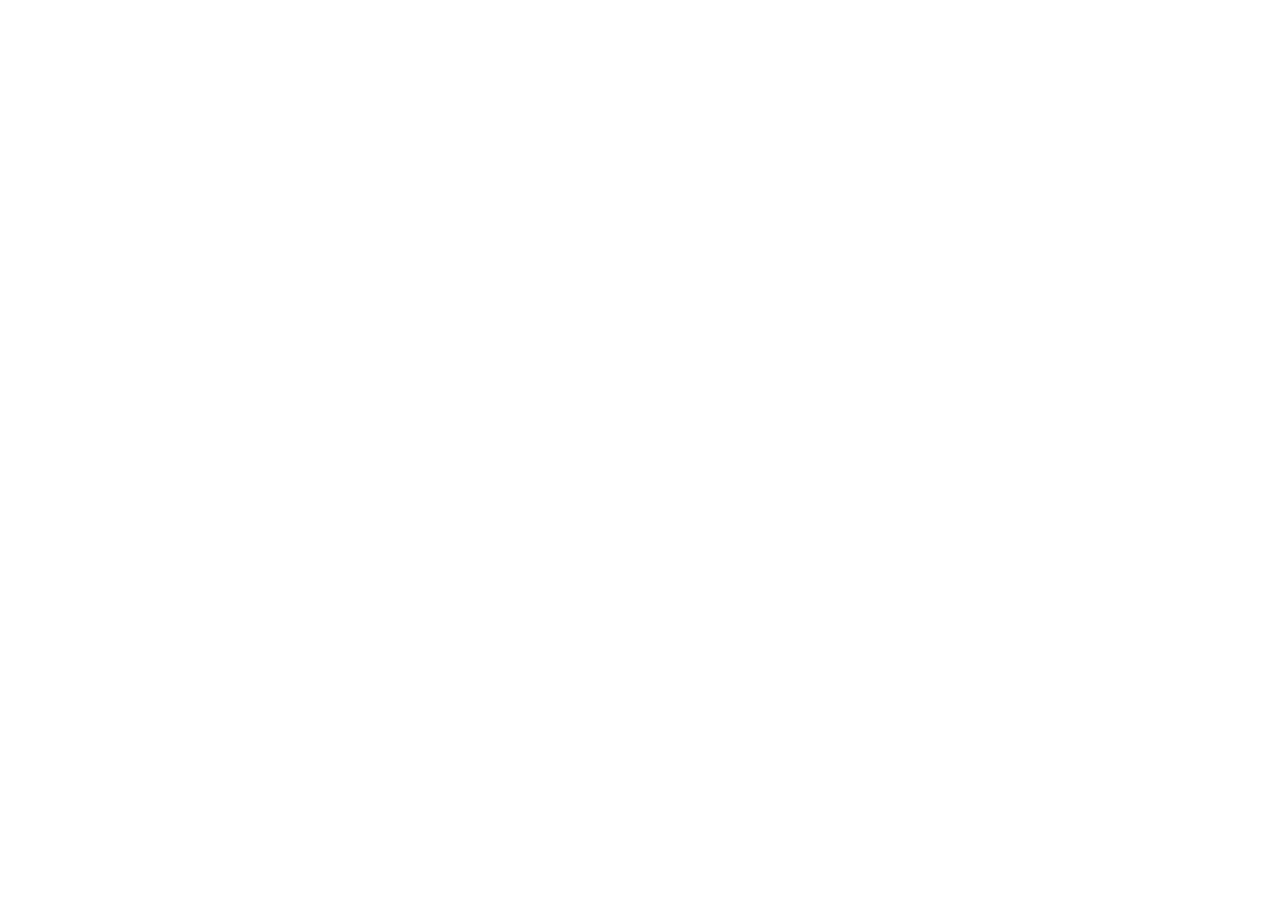
==== index.html @ 130cf16c "Try out colorblind friendly markers" ====
<!DOCTYPE html>
<html lang="en">
<head>
    <meta charset="UTF-8">
    <meta name="viewport" content="width=device-width, initial-scale=1.0">
    <meta name="description" content="a map of the entirety of novylen">
    <title>Novymap</title>
    <link rel="stylesheet" href="https://unpkg.com/leaflet@1.3.0/dist/leaflet.css" />
    <link rel="stylesheet" href="https://unpkg.com/leaflet-search@2.9.7/dist/leaflet-search.min.css" />
    <link rel="stylesheet" href="map.css" />
    <link rel="icon" type="image/x-icon" href="favicon.ico">
    <meta name="twitter:card" content="summary_large_image">
    <meta name="twitter:title" content="Novymap">
    <meta name="twitter:description" content="A map of the entirety of novylen with a few extras">
    <meta name="twitter:image" content="https://novymap.github.io/map/banner.png">
</head>
<body>
    <div id="map"></div>
    <script src="https://unpkg.com/leaflet@1.3.0/dist/leaflet.js"></script>
    <script src="https://unpkg.com/leaflet-search@2.9.7/dist/leaflet-search.min.js"></script>

    <script>
        const WORLD_SCALE = 1000;
        //not a good fix
        //const MAP_SOUTH_OFFSET = 0.03;

        function worldToMap(x, z) {
            //return [-(z / WORLD_SCALE) - MAP_SOUTH_OFFSET, (x / WORLD_SCALE)];
            return [-(z / WORLD_SCALE), (x / WORLD_SCALE)];
        }

        function mapToWorld(lat, lng) {
            return {
                x: lng * WORLD_SCALE,
                //z: -(lat + MAP_SOUTH_OFFSET) * WORLD_SCALE
                z: -(lat) * WORLD_SCALE
            };
        }        
        async function loadData() {
            const [markerRes, railwayRes] = await Promise.all([
                fetch('data/marker_world.json'),
                fetch('data/railway.json')
            ]);

            if (!markerRes.ok) {
                throw new Error('Failed to load marker_world.json');
            }
            if (!railwayRes.ok) {
                throw new Error('Failed to load railway.json');
            }

            const markerData = await markerRes.json();
            const railwayData = await railwayRes.json();

            //marker_world.json points on map
            const pois = [];
            if (markerData && markerData.sets) {
                Object.values(markerData.sets).forEach(set => {
                    const category = set.label || 'Markers';
                    const markers = set.markers || {};
                    Object.values(markers).forEach(m => {
                        const x = Number(m.x);
                        const z = Number(m.z);
                        if (Number.isNaN(x) || Number.isNaN(z)) return;

                        let dial = '';
                        if (m.desc) {
                            const match = m.desc.match(/\/dial\s+([^\s<]+)/i);
                            if (match) dial = match[1];
                        }

                        const labelLower = (m.label || '').toLowerCase();
                        const infoLower = (m.info || '').toLowerCase();
                        const catLower = (category || '').toLowerCase();

                        let color = 'building';
                        if (
                            catLower.includes('shop') ||
                            labelLower.includes('shop') ||
                            infoLower.includes('shop')
                        ) {
                            color = 'trolley';
                        } else if (
                            catLower.includes('farm') ||
                            labelLower.includes('farm') ||
                            infoLower.includes('farm')
                        ) {
                            color = 'factory';
                        } else if (
                            catLower.includes('pvp') ||
                            labelLower.includes('pvp') ||
                            infoLower.includes('pvp')
                        ) {
                            color = 'building';
                        } else if (
                            catLower.includes('wxt') ||
                            labelLower.includes('wxt') ||
                            infoLower.includes('wxt')
                        ) {
                            color = 'wxt';
                        } else if (
                            catLower.includes('station') ||
                            labelLower.includes('station') ||
                            infoLower.includes('station')
                        ) {
                            color = 'cart';
                        } else if (
                            catLower.includes('other') ||
                            labelLower.includes('other') ||
                            infoLower.includes('other')
                        ) {
                            color = 'flower';
                        }

                        pois.push({
                            name: m.label || m.info || 'Unknown',
                            dial: dial,
                            info: m.info || '',
                            x: x,
                            z: z,
                            color: color,
                            category: category
                        });
                    });
                });
            }

            //railways
            const trenLines = [];
            if (railwayData && railwayData.sets) {
                Object.values(railwayData.sets).forEach(set => {
                    const lines = set.lines || {};
                    Object.values(lines).forEach(line => {
                        if (!Array.isArray(line.points)) return;
                        const points = line.points.map(p => {
                            const x = Number(p[0]);
                            const z = Number(p[1]);
                            if (Number.isNaN(x) || Number.isNaN(z)) return null;
                            return worldToMap(x, z);
                        }).filter(Boolean);

                        if (!points.length) return;
                        trenLines.push({
                            name: line.label || '',
                            color: line.color || '#ffffff',
                            points: points
                        });
                    });
                });
            }

            return { pois, trenLines };
        }

        var HEATMAP_TILES = 4;
        var HEATMAP_ZOOM = 2;
        var HEATMAP_MIN_TILE_ZOOM = 8;
        var HEATMAP_BOUNDS_SCALE = .99;
        var HEATMAP_LEGEND = [
            { min: 12, color: 'rgb(64, 0, 96)' },
            { min: 10, color: 'rgb(147, 51, 234)' },
            { min: 8, color: 'rgb(220, 30, 30)' },
            { min: 6, color: 'rgb(255, 140, 0)' },
            { min: 4, color: 'rgb(255, 235, 0)' },
            { min: 2, color: 'rgb(40, 200, 80)' },
            { min: 1, color: 'rgb(0, 180, 180)' }
        ];

        function heatmapLegendLabel(index) {
            var entry = HEATMAP_LEGEND[index];
            if (index === 0) return entry.min + '+';
            var nextMin = HEATMAP_LEGEND[index - 1].min;
            if (entry.min === nextMin - 1) return String(entry.min);
            return entry.min + '–' + (nextMin - 1);
        }

        function createHeatmapLegendEl() {
            var legend = L.DomUtil.create('div', 'heatmap-legend hidden');
            var title = L.DomUtil.create('div', 'heatmap-legend-title', legend);
            title.innerHTML = 'Block Changes<br>2024-2025';
            var items = L.DomUtil.create('div', 'heatmap-legend-items', legend);
            HEATMAP_LEGEND.forEach(function (entry, index) {
                var item = L.DomUtil.create('div', 'heatmap-legend-item', items);
                var swatch = L.DomUtil.create('span', 'heatmap-legend-swatch', item);
                swatch.style.backgroundColor = entry.color;
                var label = L.DomUtil.create('span', 'heatmap-legend-label', item);
                label.textContent = heatmapLegendLabel(index);
            });
            return legend;
        }
        var MAP_HALF = 20.48;
        var MAP_SPAN = MAP_HALF * 2;

        function heatmapBoundsHalf(bounds) {
            // bounds are symmetric square like [[-h,-h],[h,h]]
            return Math.abs(bounds[1][0]);
        }

        function heatmapTileSize(bounds) {
            var half = heatmapBoundsHalf(bounds);
            var span = half * 2;
            return L.point(
                span * Math.pow(2, HEATMAP_ZOOM) / HEATMAP_TILES,
                span * Math.pow(2, HEATMAP_ZOOM) / HEATMAP_TILES
            );
        }

        function heatmapTileOrigin(bounds) {
            var half = heatmapBoundsHalf(bounds);
            var tileSize = heatmapTileSize(bounds);
            var s = L.CRS.Simple.scale(HEATMAP_ZOOM);
            return {
                minX: Math.floor(-half * s / tileSize.x),
                minY: Math.floor(-half * s / tileSize.y)
            };
        }

        function createHeatmapTileLayer(bounds) {
            var origin = heatmapTileOrigin(bounds);
            var tileSize = heatmapTileSize(bounds);
            var layer = L.tileLayer('', {
                tileSize: tileSize,
                minNativeZoom: HEATMAP_ZOOM,
                maxNativeZoom: HEATMAP_ZOOM,
                maxZoom: 14,
                bounds: bounds,
                noWrap: true
            });
            layer.getTileUrl = function (coords) {
                if (coords.z !== HEATMAP_ZOOM) return '';
                var localX = coords.x - origin.minX;
                var localY = coords.y - origin.minY;
                if (localX < 0 || localX >= HEATMAP_TILES ||
                    localY < 0 || localY >= HEATMAP_TILES) return '';
                var index = localY * HEATMAP_TILES + localX;
                return 'heatmap/output_' + index + '.png';
            };
            return layer;
        }

        function createHeatmapLayer(bounds, map) {
            var overview = null;
            var tiles = null;

            function update() {
                if (!overview) {
                    overview = L.imageOverlay('./map-heat.png', bounds, { opacity: 1 });
                    overview.addTo(map);
                }

                if (map.getZoom() > HEATMAP_MIN_TILE_ZOOM) {
                    overview.setOpacity(0);
                    if (!tiles) {
                        tiles = createHeatmapTileLayer(bounds);
                        tiles.addTo(map);
                    }
                } else {
                    overview.setOpacity(1);
                    if (tiles) {
                        map.removeLayer(tiles);
                        tiles = null;
                    }
                }                
            }

            return {
                addTo: function (mapInstance) {
                    map = mapInstance;
                    map.on('zoom', update);
                    map.on('zoomend', update);
                    update();
                    return this;
                },
                _heatmapCleanup: function () {
                    map.off('zoom', update);
                    map.off('zoomend', update);
                    if (tiles) {
                        map.removeLayer(tiles);
                        tiles = null;
                    }
                    if (overview) {
                        map.removeLayer(overview);
                        overview = null;
                    }
                }
            };
        }

        function initMap(pois, trenLines) {
            var map = L.map('map', {
                crs: L.CRS.Simple,
                minZoom: 0,
                maxZoom: 14,
                zoomSnap: 0.25
            });
            var bounds = [[-20.48, -20.48], [20.48, 20.48]];
            var currentOverlay = L.imageOverlay('map-dyna.jpg', bounds).addTo(map);
            map.fitBounds(bounds);
            var heatBoundsHalf = 20.48 * HEATMAP_BOUNDS_SCALE;
            var heatBounds = [[-heatBoundsHalf, -heatBoundsHalf], [heatBoundsHalf, heatBoundsHalf]];
            var heatmapLegendEl = null;

            function setHeatmapLegendVisible(visible) {
                if (heatmapLegendEl) {
                    heatmapLegendEl.classList.toggle('hidden', !visible);
                }
            }

            function removeMapOverlay(mapInstance) {
                if (!currentOverlay) return;
                if (currentOverlay._heatmapCleanup) {
                    currentOverlay._heatmapCleanup();
                } else {
                    mapInstance.removeLayer(currentOverlay);
                }
                currentOverlay = null;
            }

            var MapSelectorControl = L.Control.extend({
                options: {
                    position: 'topright'
                },
                onAdd: function (mapInstance) {
                    var container = L.DomUtil.create('div', 'leaflet-control map-selector-control');

                    var label = L.DomUtil.create('label', '', container);
                    label.setAttribute('for', 'mapSelect');
                    label.innerHTML = 'Map:&nbsp;';

                    var select = L.DomUtil.create('select', '', container);
                    select.id = 'mapSelect';

                    var optionJourney = L.DomUtil.create('option', '', select);
                    optionJourney.value = 'map-journey.jpg';
                    optionJourney.innerHTML = 'Journey';

                    var optionDyna = L.DomUtil.create('option', '', select);
                    optionDyna.value = 'map-dyna.jpg';
                    optionDyna.selected = true;
                    optionDyna.innerHTML = 'Dynamap';

                    var optionHeat = L.DomUtil.create('option', '', select);
                    optionHeat.value = 'heatmap';
                    optionHeat.innerHTML = 'Heatmap';

                    L.DomEvent.disableClickPropagation(container);

                    select.addEventListener('change', function (e) {
                        removeMapOverlay(mapInstance);
                        var selected = e.target.value;
                        if (selected === 'heatmap') {
                            currentOverlay = createHeatmapLayer(heatBounds, mapInstance).addTo(mapInstance);
                        } else {
                            currentOverlay = L.imageOverlay(selected, bounds).addTo(mapInstance);
                        }
                        setHeatmapLegendVisible(selected === 'heatmap');
                    });

                    return container;
                }
            });

            map.addControl(new MapSelectorControl());

            L.rectangle([[20, 20], [-20, -20]], { color: '#911', fill: false }).addTo(map).bindPopup("World Border");

            var groups = {};
            var railwayGroup = L.layerGroup().addTo(map);
            var markers = [];

          pois.forEach(poi => {
                if (!groups[poi.category]) {
                        groups[poi.category] = L.layerGroup().addTo(map);
                    }
                var marker = L.marker(worldToMap(poi.x, poi.z), {
                    icon: L.icon({
                        iconUrl: "marker/" + poi.color + '-marker.png',
                        iconSize: [20, 30],
                        iconAnchor: [10, 30],
                        popupAnchor: [0, -30]
                    }),
                    name: poi.name,
                    searchText: [poi.name, poi.dial].filter(Boolean).join(' ◈ ')
                }).addTo(groups[poi.category]);
                marker.bindPopup(`<h3>${poi.name}</h3><mid>/dial <b>${poi.dial}</b></mid><br><sml>${poi.x}, ${poi.z}</sml><br><mid>${poi.info}<mid>`).openPopup();
                markers.push(marker);
            });

            trenLines.forEach(line => {
                if (!Array.isArray(line.points)) return;
                L.polyline(line.points, { color: line.color || '#ffffff' })
                    .addTo(railwayGroup)
                    .bindPopup(line.name || '');
            });

            var overlays = Object.assign({ Railways: railwayGroup }, groups);
            L.control.layers(null, overlays).addTo(map);

            var coordsControl = L.Control.extend({
                options: {
                    position: 'bottomleft'
                },

                onAdd: function (mapInstance) {
                    var coordsDiv = L.DomUtil.create('div', 'coords-control');
                    mapInstance.on('mousemove', function (e) {
                        const world = mapToWorld(e.latlng.lat, e.latlng.lng);
                        coordsDiv.innerHTML = 'Coordinates: ' +
                            Math.round(world.x) + ', ' +
                            Math.round(world.z);
                    });
                    return coordsDiv;
                }
            });

            var heatmapLegendControl = L.Control.extend({
                options: {
                    position: 'bottomleft'
                },

                onAdd: function () {
                    heatmapLegendEl = createHeatmapLegendEl();
                    return heatmapLegendEl;
                }
            });

            map.addControl(new coordsControl());
            map.addControl(new heatmapLegendControl());

            var markerGroup = L.layerGroup(markers).addTo(map);

            L.control.search({
                layer: markerGroup,
                initial: false,
                propertyName: 'searchText',
                moveToLocation: function (latlng, title, mapInstance) {
                    mapInstance.flyTo(latlng, 10);
                }
            }).addTo(map);
        }

        (async function () {
            try {
                const { pois, trenLines } = await loadData();
                initMap(pois, trenLines);
            } catch (err) {
                console.error(err);
                alert('Failed to load map data. Please try again later.');
            }
        })();
    </script>

    <div id="coords"></div>

    <script src="editor/editor.js"></script>
</body>
</html>
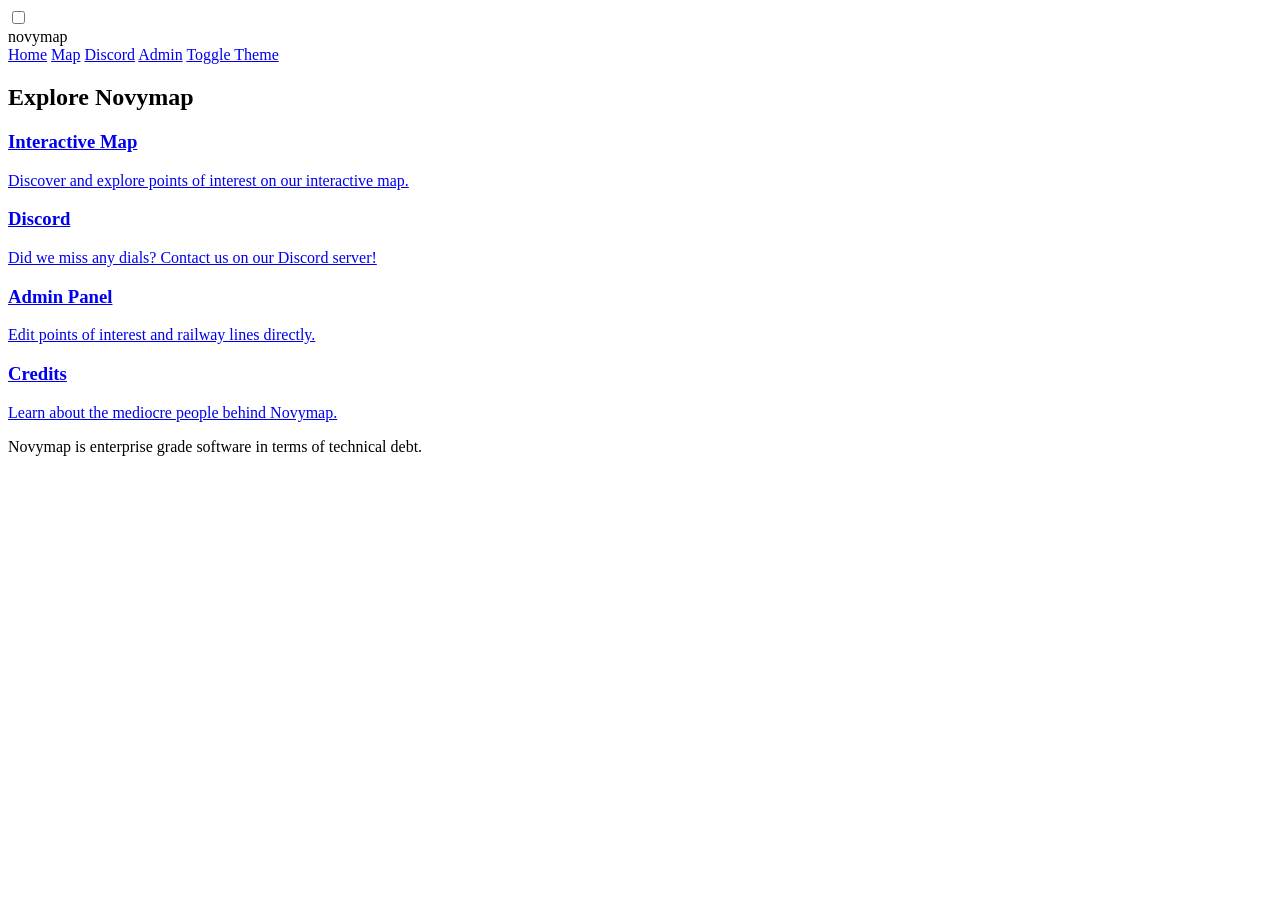
==== commit 60a57da5: "Add to the other buttons as well" ====
--- a/index.html
+++ b/index.html
@@ -3,455 +3,71 @@
 <head>
     <meta charset="UTF-8">
     <meta name="viewport" content="width=device-width, initial-scale=1.0">
-    <meta name="description" content="a map of the entirety of novylen">
-    <title>Novymap</title>
-    <link rel="stylesheet" href="https://unpkg.com/leaflet@1.3.0/dist/leaflet.css" />
-    <link rel="stylesheet" href="https://unpkg.com/leaflet-search@2.9.7/dist/leaflet-search.min.css" />
-    <link rel="stylesheet" href="map.css" />
-    <link rel="icon" type="image/x-icon" href="favicon.ico">
-    <meta name="twitter:card" content="summary_large_image">
-    <meta name="twitter:title" content="Novymap">
-    <meta name="twitter:description" content="A map of the entirety of novylen with a few extras">
-    <meta name="twitter:image" content="https://novymap.github.io/map/banner.png">
+    <title>Novymap Home</title>
+    <link rel="stylesheet" href="shared/nav.css">
+    <link rel="stylesheet" href="shared/sitewide.css">
+    <link rel="icon" type="image/png" href="shared/novymap-qvh.png">
+    <meta property="og:title" content="Novymap Home">
+    <meta property="og:description" content="Explore Novymap - discover points of interest on our interactive map.">
+    <meta property="og:image" content="https://novy.pigwin.eu/old/banner.png">
+    <meta property="og:type" content="website">
+    <meta name="twitter:card" content="summary">
+    <meta name="twitter:title" content="Novymap Home">
+    <meta name="twitter:description" content="Explore Novymap - discover points of interest on our interactive map.">
 </head>
 <body>
-    <div id="map"></div>
-    <script src="https://unpkg.com/leaflet@1.3.0/dist/leaflet.js"></script>
-    <script src="https://unpkg.com/leaflet-search@2.9.7/dist/leaflet-search.min.js"></script>
 
-    <script>
-        const WORLD_SCALE = 1000;
-        //not a good fix
-        //const MAP_SOUTH_OFFSET = 0.03;
+    <div class="nav">
+        <input type="checkbox" id="nav-check">
+        <div class="nav-header">
+            <div class="nav-title">
+                novymap
+            </div>
+        </div>
+        <div class="nav-btn">
+            <label for="nav-check">
+                <span></span>
+                <span></span>
+                <span></span>
+            </label>
+        </div>
+        <div class="nav-links">
+            <a href="./index.html">Home</a>
+            <a href="map/index.html">Map</a>
+            <a href="https://discord.gg/NSdnxsjA8y">Discord</a>
+            <a href="admin/index.html">Admin</a>
+            <a href="javascript:void(0);" onclick="toggleTheme()">Toggle Theme</a>
+        </div>
+    </div>
 
-        function worldToMap(x, z) {
-            //return [-(z / WORLD_SCALE) - MAP_SOUTH_OFFSET, (x / WORLD_SCALE)];
-            return [-(z / WORLD_SCALE), (x / WORLD_SCALE)];
-        }
+    <main class="center">
+        <section class="settings-container-top">
+            <h2>Explore Novymap</h2>
+            <div class="feature-grid">
+                <a href="map/index.html" class="feature-card">
+                    <h3>Interactive Map</h3>
+                    <p>Discover and explore points of interest on our interactive map.</p>
+                </a>
+                <a href="https://discord.com/invite/NSdnxsjA8y" class="feature-card">
+                    <h3>Discord</h3>
+                    <p>Did we miss any dials? Contact us on our Discord server!</p>
+                </a>
+                <a href="admin/index.html" class="feature-card">
+                    <h3>Admin Panel</h3>
+                    <p>Edit points of interest and railway lines directly.</p>
+                </a>
+                <a href="credits/index.html" class="feature-card">
+                    <h3>Credits</h3>
+                    <p>Learn about the mediocre people behind Novymap.</p>
+                </a>
+            </div>
+        </section>
+    </main>
 
-        function mapToWorld(lat, lng) {
-            return {
-                x: lng * WORLD_SCALE,
-                //z: -(lat + MAP_SOUTH_OFFSET) * WORLD_SCALE
-                z: -(lat) * WORLD_SCALE
-            };
-        }        
-        async function loadData() {
-            const [markerRes, railwayRes] = await Promise.all([
-                fetch('data/marker_world.json'),
-                fetch('data/railway.json')
-            ]);
+    <footer class="footer">
+        <p>Novymap is enterprise grade software <span class="spoiler">in terms of technical debt.</span>
+    </footer>
 
-            if (!markerRes.ok) {
-                throw new Error('Failed to load marker_world.json');
-            }
-            if (!railwayRes.ok) {
-                throw new Error('Failed to load railway.json');
-            }
-
-            const markerData = await markerRes.json();
-            const railwayData = await railwayRes.json();
-
-            //marker_world.json points on map
-            const pois = [];
-            if (markerData && markerData.sets) {
-                Object.values(markerData.sets).forEach(set => {
-                    const category = set.label || 'Markers';
-                    const markers = set.markers || {};
-                    Object.values(markers).forEach(m => {
-                        const x = Number(m.x);
-                        const z = Number(m.z);
-                        if (Number.isNaN(x) || Number.isNaN(z)) return;
-
-                        let dial = '';
-                        if (m.desc) {
-                            const match = m.desc.match(/\/dial\s+([^\s<]+)/i);
-                            if (match) dial = match[1];
-                        }
-
-                        const labelLower = (m.label || '').toLowerCase();
-                        const infoLower = (m.info || '').toLowerCase();
-                        const catLower = (category || '').toLowerCase();
-
-                        let color = 'building';
-                        if (
-                            catLower.includes('shop') ||
-                            labelLower.includes('shop') ||
-                            infoLower.includes('shop')
-                        ) {
-                            color = 'trolley';
-                        } else if (
-                            catLower.includes('farm') ||
-                            labelLower.includes('farm') ||
-                            infoLower.includes('farm')
-                        ) {
-                            color = 'factory';
-                        } else if (
-                            catLower.includes('pvp') ||
-                            labelLower.includes('pvp') ||
-                            infoLower.includes('pvp')
-                        ) {
-                            color = 'building';
-                        } else if (
-                            catLower.includes('wxt') ||
-                            labelLower.includes('wxt') ||
-                            infoLower.includes('wxt')
-                        ) {
-                            color = 'wxt';
-                        } else if (
-                            catLower.includes('station') ||
-                            labelLower.includes('station') ||
-                            infoLower.includes('station')
-                        ) {
-                            color = 'cart';
-                        } else if (
-                            catLower.includes('other') ||
-                            labelLower.includes('other') ||
-                            infoLower.includes('other')
-                        ) {
-                            color = 'flower';
-                        }
-
-                        pois.push({
-                            name: m.label || m.info || 'Unknown',
-                            dial: dial,
-                            info: m.info || '',
-                            x: x,
-                            z: z,
-                            color: color,
-                            category: category
-                        });
-                    });
-                });
-            }
-
-            //railways
-            const trenLines = [];
-            if (railwayData && railwayData.sets) {
-                Object.values(railwayData.sets).forEach(set => {
-                    const lines = set.lines || {};
-                    Object.values(lines).forEach(line => {
-                        if (!Array.isArray(line.points)) return;
-                        const points = line.points.map(p => {
-                            const x = Number(p[0]);
-                            const z = Number(p[1]);
-                            if (Number.isNaN(x) || Number.isNaN(z)) return null;
-                            return worldToMap(x, z);
-                        }).filter(Boolean);
-
-                        if (!points.length) return;
-                        trenLines.push({
-                            name: line.label || '',
-                            color: line.color || '#ffffff',
-                            points: points
-                        });
-                    });
-                });
-            }
-
-            return { pois, trenLines };
-        }
-
-        var HEATMAP_TILES = 4;
-        var HEATMAP_ZOOM = 2;
-        var HEATMAP_MIN_TILE_ZOOM = 8;
-        var HEATMAP_BOUNDS_SCALE = .99;
-        var HEATMAP_LEGEND = [
-            { min: 12, color: 'rgb(64, 0, 96)' },
-            { min: 10, color: 'rgb(147, 51, 234)' },
-            { min: 8, color: 'rgb(220, 30, 30)' },
-            { min: 6, color: 'rgb(255, 140, 0)' },
-            { min: 4, color: 'rgb(255, 235, 0)' },
-            { min: 2, color: 'rgb(40, 200, 80)' },
-            { min: 1, color: 'rgb(0, 180, 180)' }
-        ];
-
-        function heatmapLegendLabel(index) {
-            var entry = HEATMAP_LEGEND[index];
-            if (index === 0) return entry.min + '+';
-            var nextMin = HEATMAP_LEGEND[index - 1].min;
-            if (entry.min === nextMin - 1) return String(entry.min);
-            return entry.min + '–' + (nextMin - 1);
-        }
-
-        function createHeatmapLegendEl() {
-            var legend = L.DomUtil.create('div', 'heatmap-legend hidden');
-            var title = L.DomUtil.create('div', 'heatmap-legend-title', legend);
-            title.innerHTML = 'Block Changes<br>2024-2025';
-            var items = L.DomUtil.create('div', 'heatmap-legend-items', legend);
-            HEATMAP_LEGEND.forEach(function (entry, index) {
-                var item = L.DomUtil.create('div', 'heatmap-legend-item', items);
-                var swatch = L.DomUtil.create('span', 'heatmap-legend-swatch', item);
-                swatch.style.backgroundColor = entry.color;
-                var label = L.DomUtil.create('span', 'heatmap-legend-label', item);
-                label.textContent = heatmapLegendLabel(index);
-            });
-            return legend;
-        }
-        var MAP_HALF = 20.48;
-        var MAP_SPAN = MAP_HALF * 2;
-
-        function heatmapBoundsHalf(bounds) {
-            // bounds are symmetric square like [[-h,-h],[h,h]]
-            return Math.abs(bounds[1][0]);
-        }
-
-        function heatmapTileSize(bounds) {
-            var half = heatmapBoundsHalf(bounds);
-            var span = half * 2;
-            return L.point(
-                span * Math.pow(2, HEATMAP_ZOOM) / HEATMAP_TILES,
-                span * Math.pow(2, HEATMAP_ZOOM) / HEATMAP_TILES
-            );
-        }
-
-        function heatmapTileOrigin(bounds) {
-            var half = heatmapBoundsHalf(bounds);
-            var tileSize = heatmapTileSize(bounds);
-            var s = L.CRS.Simple.scale(HEATMAP_ZOOM);
-            return {
-                minX: Math.floor(-half * s / tileSize.x),
-                minY: Math.floor(-half * s / tileSize.y)
-            };
-        }
-
-        function createHeatmapTileLayer(bounds) {
-            var origin = heatmapTileOrigin(bounds);
-            var tileSize = heatmapTileSize(bounds);
-            var layer = L.tileLayer('', {
-                tileSize: tileSize,
-                minNativeZoom: HEATMAP_ZOOM,
-                maxNativeZoom: HEATMAP_ZOOM,
-                maxZoom: 14,
-                bounds: bounds,
-                noWrap: true
-            });
-            layer.getTileUrl = function (coords) {
-                if (coords.z !== HEATMAP_ZOOM) return '';
-                var localX = coords.x - origin.minX;
-                var localY = coords.y - origin.minY;
-                if (localX < 0 || localX >= HEATMAP_TILES ||
-                    localY < 0 || localY >= HEATMAP_TILES) return '';
-                var index = localY * HEATMAP_TILES + localX;
-                return 'heatmap/output_' + index + '.png';
-            };
-            return layer;
-        }
-
-        function createHeatmapLayer(bounds, map) {
-            var overview = null;
-            var tiles = null;
-
-            function update() {
-                if (!overview) {
-                    overview = L.imageOverlay('./map-heat.png', bounds, { opacity: 1 });
-                    overview.addTo(map);
-                }
-
-                if (map.getZoom() > HEATMAP_MIN_TILE_ZOOM) {
-                    overview.setOpacity(0);
-                    if (!tiles) {
-                        tiles = createHeatmapTileLayer(bounds);
-                        tiles.addTo(map);
-                    }
-                } else {
-                    overview.setOpacity(1);
-                    if (tiles) {
-                        map.removeLayer(tiles);
-                        tiles = null;
-                    }
-                }                
-            }
-
-            return {
-                addTo: function (mapInstance) {
-                    map = mapInstance;
-                    map.on('zoom', update);
-                    map.on('zoomend', update);
-                    update();
-                    return this;
-                },
-                _heatmapCleanup: function () {
-                    map.off('zoom', update);
-                    map.off('zoomend', update);
-                    if (tiles) {
-                        map.removeLayer(tiles);
-                        tiles = null;
-                    }
-                    if (overview) {
-                        map.removeLayer(overview);
-                        overview = null;
-                    }
-                }
-            };
-        }
-
-        function initMap(pois, trenLines) {
-            var map = L.map('map', {
-                crs: L.CRS.Simple,
-                minZoom: 0,
-                maxZoom: 14,
-                zoomSnap: 0.25
-            });
-            var bounds = [[-20.48, -20.48], [20.48, 20.48]];
-            var currentOverlay = L.imageOverlay('map-dyna.jpg', bounds).addTo(map);
-            map.fitBounds(bounds);
-            var heatBoundsHalf = 20.48 * HEATMAP_BOUNDS_SCALE;
-            var heatBounds = [[-heatBoundsHalf, -heatBoundsHalf], [heatBoundsHalf, heatBoundsHalf]];
-            var heatmapLegendEl = null;
-
-            function setHeatmapLegendVisible(visible) {
-                if (heatmapLegendEl) {
-                    heatmapLegendEl.classList.toggle('hidden', !visible);
-                }
-            }
-
-            function removeMapOverlay(mapInstance) {
-                if (!currentOverlay) return;
-                if (currentOverlay._heatmapCleanup) {
-                    currentOverlay._heatmapCleanup();
-                } else {
-                    mapInstance.removeLayer(currentOverlay);
-                }
-                currentOverlay = null;
-            }
-
-            var MapSelectorControl = L.Control.extend({
-                options: {
-                    position: 'topright'
-                },
-                onAdd: function (mapInstance) {
-                    var container = L.DomUtil.create('div', 'leaflet-control map-selector-control');
-
-                    var label = L.DomUtil.create('label', '', container);
-                    label.setAttribute('for', 'mapSelect');
-                    label.innerHTML = 'Map:&nbsp;';
-
-                    var select = L.DomUtil.create('select', '', container);
-                    select.id = 'mapSelect';
-
-                    var optionJourney = L.DomUtil.create('option', '', select);
-                    optionJourney.value = 'map-journey.jpg';
-                    optionJourney.innerHTML = 'Journey';
-
-                    var optionDyna = L.DomUtil.create('option', '', select);
-                    optionDyna.value = 'map-dyna.jpg';
-                    optionDyna.selected = true;
-                    optionDyna.innerHTML = 'Dynamap';
-
-                    var optionHeat = L.DomUtil.create('option', '', select);
-                    optionHeat.value = 'heatmap';
-                    optionHeat.innerHTML = 'Heatmap';
-
-                    L.DomEvent.disableClickPropagation(container);
-
-                    select.addEventListener('change', function (e) {
-                        removeMapOverlay(mapInstance);
-                        var selected = e.target.value;
-                        if (selected === 'heatmap') {
-                            currentOverlay = createHeatmapLayer(heatBounds, mapInstance).addTo(mapInstance);
-                        } else {
-                            currentOverlay = L.imageOverlay(selected, bounds).addTo(mapInstance);
-                        }
-                        setHeatmapLegendVisible(selected === 'heatmap');
-                    });
-
-                    return container;
-                }
-            });
-
-            map.addControl(new MapSelectorControl());
-
-            L.rectangle([[20, 20], [-20, -20]], { color: '#911', fill: false }).addTo(map).bindPopup("World Border");
-
-            var groups = {};
-            var railwayGroup = L.layerGroup().addTo(map);
-            var markers = [];
-
-          pois.forEach(poi => {
-                if (!groups[poi.category]) {
-                        groups[poi.category] = L.layerGroup().addTo(map);
-                    }
-                var marker = L.marker(worldToMap(poi.x, poi.z), {
-                    icon: L.icon({
-                        iconUrl: "marker/" + poi.color + '-marker.png',
-                        iconSize: [20, 30],
-                        iconAnchor: [10, 30],
-                        popupAnchor: [0, -30]
-                    }),
-                    name: poi.name,
-                    searchText: [poi.name, poi.dial].filter(Boolean).join(' ◈ ')
-                }).addTo(groups[poi.category]);
-                marker.bindPopup(`<h3>${poi.name}</h3><mid>/dial <b>${poi.dial}</b></mid><br><sml>${poi.x}, ${poi.z}</sml><br><mid>${poi.info}<mid>`).openPopup();
-                markers.push(marker);
-            });
-
-            trenLines.forEach(line => {
-                if (!Array.isArray(line.points)) return;
-                L.polyline(line.points, { color: line.color || '#ffffff' })
-                    .addTo(railwayGroup)
-                    .bindPopup(line.name || '');
-            });
-
-            var overlays = Object.assign({ Railways: railwayGroup }, groups);
-            L.control.layers(null, overlays).addTo(map);
-
-            var coordsControl = L.Control.extend({
-                options: {
-                    position: 'bottomleft'
-                },
-
-                onAdd: function (mapInstance) {
-                    var coordsDiv = L.DomUtil.create('div', 'coords-control');
-                    mapInstance.on('mousemove', function (e) {
-                        const world = mapToWorld(e.latlng.lat, e.latlng.lng);
-                        coordsDiv.innerHTML = 'Coordinates: ' +
-                            Math.round(world.x) + ', ' +
-                            Math.round(world.z);
-                    });
-                    return coordsDiv;
-                }
-            });
-
-            var heatmapLegendControl = L.Control.extend({
-                options: {
-                    position: 'bottomleft'
-                },
-
-                onAdd: function () {
-                    heatmapLegendEl = createHeatmapLegendEl();
-                    return heatmapLegendEl;
-                }
-            });
-
-            map.addControl(new coordsControl());
-            map.addControl(new heatmapLegendControl());
-
-            var markerGroup = L.layerGroup(markers).addTo(map);
-
-            L.control.search({
-                layer: markerGroup,
-                initial: false,
-                propertyName: 'searchText',
-                moveToLocation: function (latlng, title, mapInstance) {
-                    mapInstance.flyTo(latlng, 10);
-                }
-            }).addTo(map);
-        }
-
-        (async function () {
-            try {
-                const { pois, trenLines } = await loadData();
-                initMap(pois, trenLines);
-            } catch (err) {
-                console.error(err);
-                alert('Failed to load map data. Please try again later.');
-            }
-        })();
-    </script>
-
-    <div id="coords"></div>
-
-    <script src="editor/editor.js"></script>
+    <script src="shared/theme.js"></script>
 </body>
 </html>
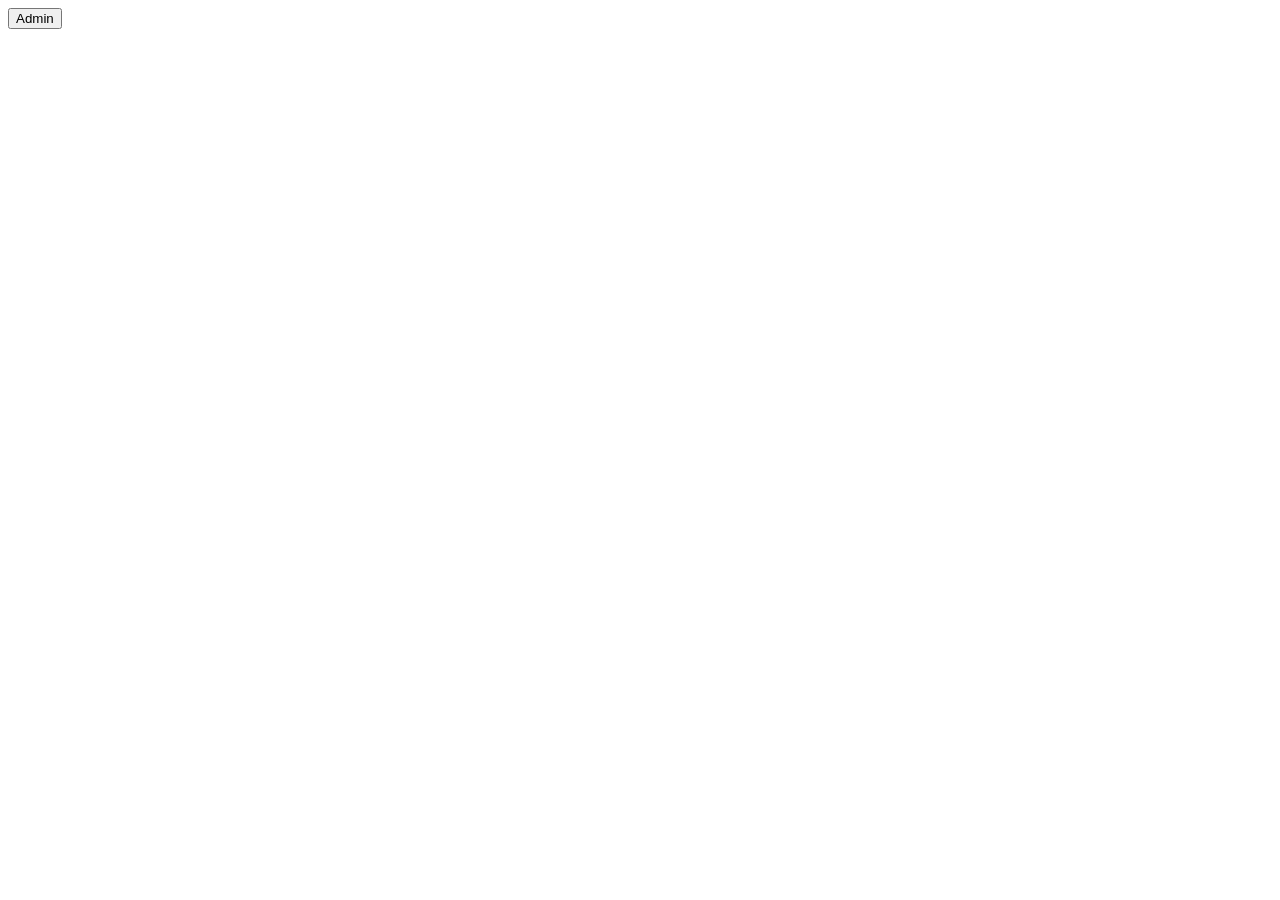
==== commit 1e85a61a: "new loading for split json loads all the separate json files with the poi's with better loading for " ====
--- a/index.html
+++ b/index.html
@@ -3,71 +3,458 @@
 <head>
     <meta charset="UTF-8">
     <meta name="viewport" content="width=device-width, initial-scale=1.0">
-    <title>Novymap Home</title>
-    <link rel="stylesheet" href="shared/nav.css">
-    <link rel="stylesheet" href="shared/sitewide.css">
-    <link rel="icon" type="image/png" href="shared/novymap-qvh.png">
-    <meta property="og:title" content="Novymap Home">
-    <meta property="og:description" content="Explore Novymap - discover points of interest on our interactive map.">
-    <meta property="og:image" content="https://novy.pigwin.eu/old/banner.png">
-    <meta property="og:type" content="website">
-    <meta name="twitter:card" content="summary">
-    <meta name="twitter:title" content="Novymap Home">
-    <meta name="twitter:description" content="Explore Novymap - discover points of interest on our interactive map.">
+    <meta name="description" content="a map of the entirety of novylen">
+    <title>Novymap</title>
+    <link rel="stylesheet" href="https://unpkg.com/leaflet@1.3.0/dist/leaflet.css" />
+    <link rel="stylesheet" href="https://unpkg.com/leaflet-search@2.9.7/dist/leaflet-search.min.css" />
+    <link rel="stylesheet" href="map.css" />
+    <link rel="icon" type="image/x-icon" href="favicon.ico">
+    <meta name="twitter:card" content="summary_large_image">
+    <meta name="twitter:title" content="Novymap">
+    <meta name="twitter:description" content="A map of the entirety of novylen with a few extras">
+    <meta name="twitter:image" content="https://novymap.github.io/map/banner.png">
 </head>
 <body>
-
-    <div class="nav">
-        <input type="checkbox" id="nav-check">
-        <div class="nav-header">
-            <div class="nav-title">
-                novymap
-            </div>
-        </div>
-        <div class="nav-btn">
-            <label for="nav-check">
-                <span></span>
-                <span></span>
-                <span></span>
-            </label>
-        </div>
-        <div class="nav-links">
-            <a href="./index.html">Home</a>
-            <a href="map/index.html">Map</a>
-            <a href="https://discord.gg/NSdnxsjA8y">Discord</a>
-            <a href="admin/index.html">Admin</a>
-            <a href="javascript:void(0);" onclick="toggleTheme()">Toggle Theme</a>
-        </div>
-    </div>
-
-    <main class="center">
-        <section class="settings-container-top">
-            <h2>Explore Novymap</h2>
-            <div class="feature-grid">
-                <a href="map/index.html" class="feature-card">
-                    <h3>Interactive Map</h3>
-                    <p>Discover and explore points of interest on our interactive map.</p>
-                </a>
-                <a href="https://discord.com/invite/NSdnxsjA8y" class="feature-card">
-                    <h3>Discord</h3>
-                    <p>Did we miss any dials? Contact us on our Discord server!</p>
-                </a>
-                <a href="admin/index.html" class="feature-card">
-                    <h3>Admin Panel</h3>
-                    <p>Edit points of interest and railway lines directly.</p>
-                </a>
-                <a href="credits/index.html" class="feature-card">
-                    <h3>Credits</h3>
-                    <p>Learn about the mediocre people behind Novymap.</p>
-                </a>
-            </div>
-        </section>
-    </main>
-
-    <footer class="footer">
-        <p>Novymap is enterprise grade software <span class="spoiler">in terms of technical debt.</span>
-    </footer>
-
-    <script src="shared/theme.js"></script>
+    <div id="map"></div>
+    <script src="https://unpkg.com/leaflet@1.3.0/dist/leaflet.js"></script>
+    <script src="https://unpkg.com/leaflet-search@2.9.7/dist/leaflet-search.min.js"></script>
+
+    <script>
+        const WORLD_SCALE = 1000;
+        //not a good fix
+        //const MAP_SOUTH_OFFSET = 0.03;
+
+        function worldToMap(x, z) {
+            //return [-(z / WORLD_SCALE) - MAP_SOUTH_OFFSET, (x / WORLD_SCALE)];
+            return [-(z / WORLD_SCALE), (x / WORLD_SCALE)];
+        }
+
+        function mapToWorld(lat, lng) {
+            return {
+                x: lng * WORLD_SCALE,
+                //z: -(lat + MAP_SOUTH_OFFSET) * WORLD_SCALE
+                z: -(lat) * WORLD_SCALE
+            };
+        }        
+        const MARKER_FILES = [
+            'builds.json',
+            'farms.json',
+            'shops.json',
+            'stations.json',
+            'wxt.json',
+            'others.json',
+            'pvp.json',
+            'dials.json'
+        ];
+
+        const FILE_COLOR = {
+            'wxt.json': 'purple',
+            'stations.json': 'blue',
+            'shops.json': 'green',
+            'farms.json': 'yellow'
+        };
+
+        function normalizeMarkerSets(data) {
+            if (!data || typeof data !== 'object') return [];
+            if (data.group != null || data.markers) {
+                return [data];
+            }
+            return Object.values(data).filter(
+                set => set && typeof set === 'object' && (set.group != null || set.markers)
+            );
+        }
+
+        function colorForMarkerFile(filename) {
+            return FILE_COLOR[filename] || 'red';
+        }
+
+        function dialFromMarker(m) {
+            const dialField = (m.dial || '').trim();
+            if (dialField && dialField.toLowerCase() !== 'n/a') {
+                return dialField;
+            }
+            if (m.desc) {
+                const match = m.desc.match(/\/dial\s+([^\s<]+)/i);
+                if (match) return match[1];
+            }
+            return '';
+        }
+
+        async function loadData() {
+            const markerFetches = MARKER_FILES.map(file =>
+                fetch('data/' + file).then(async res => {
+                    if (!res.ok) throw new Error('Failed to load ' + file);
+                    return { file, data: await res.json() };
+                })
+            );
+
+            const [markerResults, railwayRes] = await Promise.all([
+                Promise.all(markerFetches),
+                fetch('data/railway.json')
+            ]);
+
+            if (!railwayRes.ok) {
+                throw new Error('Failed to load railway.json');
+            }
+
+            const railwayData = await railwayRes.json();
+
+            const pois = [];
+            markerResults.forEach(({ file, data }) => {
+                const color = colorForMarkerFile(file);
+                normalizeMarkerSets(data).forEach(set => {
+                    const category = set.group || 'Markers';
+                    const markers = set.markers || {};
+                    Object.values(markers).forEach(m => {
+                        const x = Number(m.x);
+                        const z = Number(m.z);
+                        if (Number.isNaN(x) || Number.isNaN(z)) return;
+
+                        pois.push({
+                            name: m.label || m.info || 'Unknown',
+                            dial: dialFromMarker(m),
+                            info: m.info || '',
+                            desc: m.desc || '',
+                            x: x,
+                            z: z,
+                            color: color,
+                            category: category
+                        });
+                    });
+                });
+            });
+
+            //railways
+            const trenLines = [];
+            if (railwayData && railwayData.sets) {
+                Object.values(railwayData.sets).forEach(set => {
+                    const lines = set.lines || {};
+                    Object.values(lines).forEach(line => {
+                        if (!Array.isArray(line.points)) return;
+                        const points = line.points.map(p => {
+                            const x = Number(p[0]);
+                            const z = Number(p[1]);
+                            if (Number.isNaN(x) || Number.isNaN(z)) return null;
+                            return worldToMap(x, z);
+                        }).filter(Boolean);
+
+                        if (!points.length) return;
+                        trenLines.push({
+                            name: line.label || '',
+                            color: line.color || '#ffffff',
+                            points: points
+                        });
+                    });
+                });
+            }
+
+            return { pois, trenLines };
+        }
+
+        var HEATMAP_TILES = 4;
+        var HEATMAP_ZOOM = 2;
+        var HEATMAP_MIN_TILE_ZOOM = 8;
+        var HEATMAP_BOUNDS_SCALE = .99;
+        var HEATMAP_LEGEND = [
+            { min: 12, color: 'rgb(64, 0, 96)' },
+            { min: 10, color: 'rgb(147, 51, 234)' },
+            { min: 8, color: 'rgb(220, 30, 30)' },
+            { min: 6, color: 'rgb(255, 140, 0)' },
+            { min: 4, color: 'rgb(255, 235, 0)' },
+            { min: 2, color: 'rgb(40, 200, 80)' },
+            { min: 1, color: 'rgb(0, 180, 180)' }
+        ];
+
+        function heatmapLegendLabel(index) {
+            var entry = HEATMAP_LEGEND[index];
+            if (index === 0) return entry.min + '+';
+            var nextMin = HEATMAP_LEGEND[index - 1].min;
+            if (entry.min === nextMin - 1) return String(entry.min);
+            return entry.min + '–' + (nextMin - 1);
+        }
+
+        function createHeatmapLegendEl() {
+            var legend = L.DomUtil.create('div', 'heatmap-legend hidden');
+            var title = L.DomUtil.create('div', 'heatmap-legend-title', legend);
+            title.innerHTML = 'Block Changes<br>2024-2025';
+            var items = L.DomUtil.create('div', 'heatmap-legend-items', legend);
+            HEATMAP_LEGEND.forEach(function (entry, index) {
+                var item = L.DomUtil.create('div', 'heatmap-legend-item', items);
+                var swatch = L.DomUtil.create('span', 'heatmap-legend-swatch', item);
+                swatch.style.backgroundColor = entry.color;
+                var label = L.DomUtil.create('span', 'heatmap-legend-label', item);
+                label.textContent = heatmapLegendLabel(index);
+            });
+            return legend;
+        }
+        var MAP_HALF = 20.48;
+        var MAP_SPAN = MAP_HALF * 2;
+
+        function heatmapBoundsHalf(bounds) {
+            // bounds are symmetric square like [[-h,-h],[h,h]]
+            return Math.abs(bounds[1][0]);
+        }
+
+        function heatmapTileSize(bounds) {
+            var half = heatmapBoundsHalf(bounds);
+            var span = half * 2;
+            return L.point(
+                span * Math.pow(2, HEATMAP_ZOOM) / HEATMAP_TILES,
+                span * Math.pow(2, HEATMAP_ZOOM) / HEATMAP_TILES
+            );
+        }
+
+        function heatmapTileOrigin(bounds) {
+            var half = heatmapBoundsHalf(bounds);
+            var tileSize = heatmapTileSize(bounds);
+            var s = L.CRS.Simple.scale(HEATMAP_ZOOM);
+            return {
+                minX: Math.floor(-half * s / tileSize.x),
+                minY: Math.floor(-half * s / tileSize.y)
+            };
+        }
+
+        function createHeatmapTileLayer(bounds) {
+            var origin = heatmapTileOrigin(bounds);
+            var tileSize = heatmapTileSize(bounds);
+            var layer = L.tileLayer('', {
+                tileSize: tileSize,
+                minNativeZoom: HEATMAP_ZOOM,
+                maxNativeZoom: HEATMAP_ZOOM,
+                maxZoom: 14,
+                bounds: bounds,
+                noWrap: true
+            });
+            layer.getTileUrl = function (coords) {
+                if (coords.z !== HEATMAP_ZOOM) return '';
+                var localX = coords.x - origin.minX;
+                var localY = coords.y - origin.minY;
+                if (localX < 0 || localX >= HEATMAP_TILES ||
+                    localY < 0 || localY >= HEATMAP_TILES) return '';
+                var index = localY * HEATMAP_TILES + localX;
+                return 'heatmap/output_' + index + '.png';
+            };
+            return layer;
+        }
+
+        function createHeatmapLayer(bounds, map) {
+            var overview = null;
+            var tiles = null;
+
+            function update() {
+                if (!overview) {
+                    overview = L.imageOverlay('./map-heat.png', bounds, { opacity: 1 });
+                    overview.addTo(map);
+                }
+
+                if (map.getZoom() > HEATMAP_MIN_TILE_ZOOM) {
+                    overview.setOpacity(0);
+                    if (!tiles) {
+                        tiles = createHeatmapTileLayer(bounds);
+                        tiles.addTo(map);
+                    }
+                } else {
+                    overview.setOpacity(1);
+                    if (tiles) {
+                        map.removeLayer(tiles);
+                        tiles = null;
+                    }
+                }                
+            }
+
+            return {
+                addTo: function (mapInstance) {
+                    map = mapInstance;
+                    map.on('zoom', update);
+                    map.on('zoomend', update);
+                    update();
+                    return this;
+                },
+                _heatmapCleanup: function () {
+                    map.off('zoom', update);
+                    map.off('zoomend', update);
+                    if (tiles) {
+                        map.removeLayer(tiles);
+                        tiles = null;
+                    }
+                    if (overview) {
+                        map.removeLayer(overview);
+                        overview = null;
+                    }
+                }
+            };
+        }
+
+        function initMap(pois, trenLines) {
+            var map = L.map('map', {
+                crs: L.CRS.Simple,
+                minZoom: 0,
+                maxZoom: 14,
+                zoomSnap: 0.25
+            });
+            var bounds = [[-20.48, -20.48], [20.48, 20.48]];
+            var currentOverlay = L.imageOverlay('map-dyna.jpg', bounds).addTo(map);
+            map.fitBounds(bounds);
+            var heatBoundsHalf = 20.48 * HEATMAP_BOUNDS_SCALE;
+            var heatBounds = [[-heatBoundsHalf, -heatBoundsHalf], [heatBoundsHalf, heatBoundsHalf]];
+            var heatmapLegendEl = null;
+
+            function setHeatmapLegendVisible(visible) {
+                if (heatmapLegendEl) {
+                    heatmapLegendEl.classList.toggle('hidden', !visible);
+                }
+            }
+
+            function removeMapOverlay(mapInstance) {
+                if (!currentOverlay) return;
+                if (currentOverlay._heatmapCleanup) {
+                    currentOverlay._heatmapCleanup();
+                } else {
+                    mapInstance.removeLayer(currentOverlay);
+                }
+                currentOverlay = null;
+            }
+
+            var MapSelectorControl = L.Control.extend({
+                options: {
+                    position: 'topright'
+                },
+                onAdd: function (mapInstance) {
+                    var container = L.DomUtil.create('div', 'leaflet-control map-selector-control');
+
+                    var label = L.DomUtil.create('label', '', container);
+                    label.setAttribute('for', 'mapSelect');
+                    label.innerHTML = 'Map:&nbsp;';
+
+                    var select = L.DomUtil.create('select', '', container);
+                    select.id = 'mapSelect';
+
+                    var optionJourney = L.DomUtil.create('option', '', select);
+                    optionJourney.value = 'map-journey.jpg';
+                    optionJourney.innerHTML = 'Journey';
+
+                    var optionDyna = L.DomUtil.create('option', '', select);
+                    optionDyna.value = 'map-dyna.jpg';
+                    optionDyna.selected = true;
+                    optionDyna.innerHTML = 'Dynamap';
+
+                    var optionHeat = L.DomUtil.create('option', '', select);
+                    optionHeat.value = 'heatmap';
+                    optionHeat.innerHTML = 'Heatmap';
+
+                    L.DomEvent.disableClickPropagation(container);
+
+                    select.addEventListener('change', function (e) {
+                        removeMapOverlay(mapInstance);
+                        var selected = e.target.value;
+                        if (selected === 'heatmap') {
+                            currentOverlay = createHeatmapLayer(heatBounds, mapInstance).addTo(mapInstance);
+                        } else {
+                            currentOverlay = L.imageOverlay(selected, bounds).addTo(mapInstance);
+                        }
+                        setHeatmapLegendVisible(selected === 'heatmap');
+                    });
+
+                    return container;
+                }
+            });
+
+            map.addControl(new MapSelectorControl());
+
+            L.rectangle([[20, 20], [-20, -20]], { color: '#ee6666', fill: false }).addTo(map).bindPopup("World Border");
+
+            var groups = {};
+            var railwayGroup = L.layerGroup().addTo(map);
+            var markers = [];
+
+          pois.forEach(poi => {
+                if (!groups[poi.category]) {
+                        groups[poi.category] = L.layerGroup().addTo(map);
+                    }
+                var marker = L.marker(worldToMap(poi.x, poi.z), {
+                    icon: L.icon({
+                        iconUrl: "marker/" + poi.color + '-marker.png',
+                        iconSize: [20, 30],
+                        iconAnchor: [10, 30],
+                        popupAnchor: [0, -30]
+                    }),
+                    name: poi.name,
+                    searchText: [poi.name, poi.dial].filter(Boolean).join(' ◈ ')
+                }).addTo(groups[poi.category]);
+                const descHtml = (poi.desc || '').replace(/\r\n|\r|\n/g, '<br>');
+                marker.bindPopup(
+                    `<h3>${poi.name}</h3><mid>/dial <b>${poi.dial}</b></mid><br><sml>${poi.x}, ${poi.z}</sml><br><mid>${poi.info}</mid>` +
+                    (descHtml ? `<br><sml>${descHtml}</sml>` : '')
+                ).openPopup();
+                markers.push(marker);
+            });
+
+            trenLines.forEach(line => {
+                if (!Array.isArray(line.points)) return;
+                L.polyline(line.points, { color: line.color || '#ffffff' })
+                    .addTo(railwayGroup)
+                    .bindPopup(line.name || '');
+            });
+
+            var overlays = Object.assign({ Railways: railwayGroup }, groups);
+            L.control.layers(null, overlays).addTo(map);
+
+            var coordsControl = L.Control.extend({
+                options: {
+                    position: 'bottomleft'
+                },
+
+                onAdd: function (mapInstance) {
+                    var coordsDiv = L.DomUtil.create('div', 'coords-control');
+                    mapInstance.on('mousemove', function (e) {
+                        const world = mapToWorld(e.latlng.lat, e.latlng.lng);
+                        coordsDiv.innerHTML = 'Coordinates: ' +
+                            Math.round(world.x) + ', ' +
+                            Math.round(world.z);
+                    });
+                    return coordsDiv;
+                }
+            });
+
+            var heatmapLegendControl = L.Control.extend({
+                options: {
+                    position: 'bottomleft'
+                },
+
+                onAdd: function () {
+                    heatmapLegendEl = createHeatmapLegendEl();
+                    return heatmapLegendEl;
+                }
+            });
+
+            map.addControl(new coordsControl());
+            map.addControl(new heatmapLegendControl());
+
+            var markerGroup = L.layerGroup(markers).addTo(map);
+
+            L.control.search({
+                layer: markerGroup,
+                initial: false,
+                propertyName: 'searchText',
+                moveToLocation: function (latlng, title, mapInstance) {
+                    mapInstance.flyTo(latlng, 10);
+                }
+            }).addTo(map);
+        }
+
+        (async function () {
+            try {
+                const { pois, trenLines } = await loadData();
+                initMap(pois, trenLines);
+            } catch (err) {
+                console.error(err);
+                alert('Failed to load map data. Please try again later.');
+            }
+        })();
+    </script>
+
+    <div id="coords"></div>
+
+    <script src="editor/editor.js"></script>
 </body>
 </html>
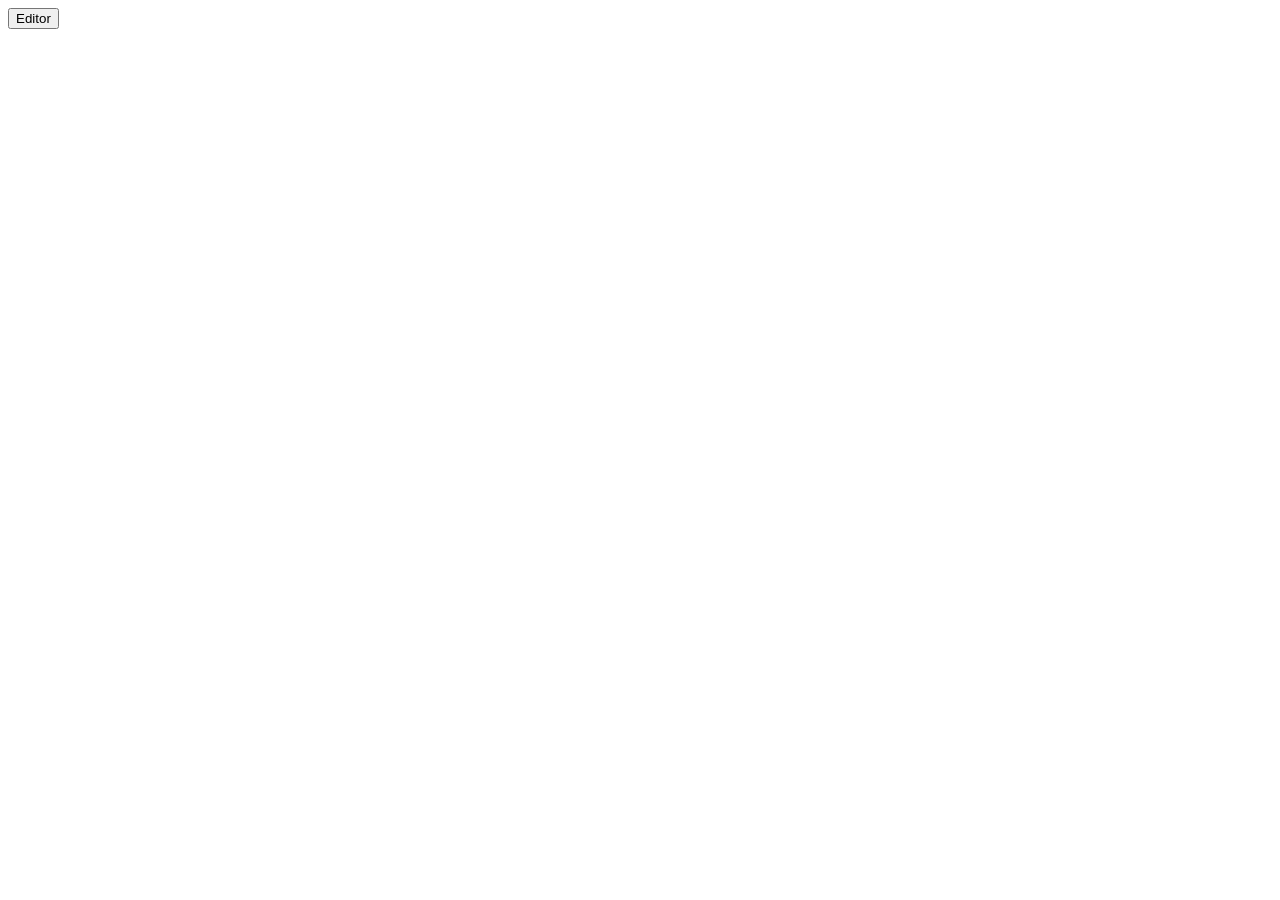
==== commit 4d54b9c8: "modified @Daktoo editor modified for split .json files and modified json structure and added sorting" ====
--- a/index.html
+++ b/index.html
@@ -8,6 +8,7 @@
     <link rel="stylesheet" href="https://unpkg.com/leaflet@1.3.0/dist/leaflet.css" />
     <link rel="stylesheet" href="https://unpkg.com/leaflet-search@2.9.7/dist/leaflet-search.min.css" />
     <link rel="stylesheet" href="map.css" />
+    <link rel="stylesheet" href="editor/editor.css" />
     <link rel="icon" type="image/x-icon" href="favicon.ico">
     <meta name="twitter:card" content="summary_large_image">
     <meta name="twitter:title" content="Novymap">
--- a/editor/editor.css
+++ b/editor/editor.css
@@ -0,0 +1,243 @@
+#editor-panel-wrap {
+    position: fixed;
+    inset: 0;
+    background: rgba(0, 0, 0, 0.55);
+    z-index: 2000;
+    display: flex;
+    align-items: stretch;
+    justify-content: center;
+    padding: 16px;
+    box-sizing: border-box;
+}
+
+#editor-panel {
+    background: #2d2d2d;
+    color: #eee;
+    width: 100%;
+    max-width: 1200px;
+    border-radius: 12px;
+    box-shadow: 0 8px 32px rgba(0, 0, 0, 0.45);
+    display: flex;
+    flex-direction: column;
+    overflow: hidden;
+}
+
+#editor-panel .editor-header {
+    display: flex;
+    align-items: center;
+    justify-content: space-between;
+    gap: 12px;
+    padding: 16px 20px 8px;
+    flex-shrink: 0;
+}
+
+#editor-panel .editor-header h2 {
+    margin: 0;
+    font-size: 1.35rem;
+}
+
+#editor-panel .editor-status {
+    margin: 0 20px 8px;
+    color: #aaa;
+    font-size: 13px;
+}
+
+#editor-panel .editor-toolbar {
+    display: flex;
+    gap: 8px;
+    flex-wrap: wrap;
+    align-items: center;
+    padding: 8px 20px 12px;
+    flex-shrink: 0;
+}
+
+#editor-panel .editor-toolbar input[type="text"] {
+    flex: 1;
+    min-width: 180px;
+    padding: 8px;
+    border-radius: 6px;
+    border: 1px solid #555;
+    background: #1a1a1a;
+    color: #eee;
+}
+
+#editor-panel .editor-body {
+    flex: 1;
+    overflow: auto;
+    padding: 0 20px 20px;
+}
+
+#editor-panel .editor-btn {
+    padding: 6px 12px;
+    border: none;
+    border-radius: 6px;
+    cursor: pointer;
+    color: #fff;
+    font-size: 13px;
+}
+
+#editor-panel .editor-btn:disabled {
+    opacity: 0.5;
+    cursor: not-allowed;
+}
+
+#editor-panel .btn-edit { background: #3d6ba8; }
+#editor-panel .btn-delete { background: #a83d3d; }
+#editor-panel .btn-add { background: #4a7c59; }
+#editor-panel .btn-save { background: #4a7c59; }
+#editor-panel .btn-cancel { background: #666; }
+#editor-panel .btn-download { background: #3d6ba8; }
+#editor-panel .btn-close { background: #555; }
+
+#editor-panel .poi-form {
+    display: grid;
+    grid-template-columns: repeat(auto-fit, minmax(160px, 1fr));
+    gap: 8px;
+    margin: 0 0 16px;
+    background: #242424;
+    padding: 12px;
+    border-radius: 8px;
+}
+
+#editor-panel .poi-form label {
+    display: flex;
+    flex-direction: column;
+    font-size: 12px;
+    color: #aaa;
+}
+
+#editor-panel .poi-form input,
+#editor-panel .poi-form select,
+#editor-panel .poi-form textarea {
+    margin-top: 4px;
+    padding: 6px;
+    border-radius: 4px;
+    border: 1px solid #555;
+    background: #1a1a1a;
+    color: #eee;
+    font: inherit;
+}
+
+#editor-panel .poi-form textarea {
+    min-height: 56px;
+    resize: vertical;
+}
+
+#editor-panel .poi-form-actions {
+    grid-column: 1 / -1;
+    display: flex;
+    gap: 8px;
+}
+
+#editor-panel .poi-form .form-span-2 {
+    grid-column: span 2;
+}
+
+#editor-panel .file-group {
+    margin-bottom: 10px;
+    border: 1px solid #444;
+    border-radius: 8px;
+    background: #262626;
+    overflow: hidden;
+}
+
+#editor-panel .file-group > summary {
+    cursor: pointer;
+    padding: 10px 12px;
+    display: flex;
+    align-items: center;
+    gap: 10px;
+    flex-wrap: wrap;
+    list-style: none;
+    user-select: none;
+    background: #303030;
+}
+
+#editor-panel .file-group > summary::-webkit-details-marker {
+    display: none;
+}
+
+#editor-panel .file-group > summary::before {
+    content: '▸';
+    color: #aaa;
+    width: 1em;
+}
+
+#editor-panel .file-group[open] > summary::before {
+    content: '▾';
+}
+
+#editor-panel .file-group-title {
+    font-weight: 600;
+}
+
+#editor-panel .file-group-meta {
+    color: #aaa;
+    font-size: 12px;
+}
+
+#editor-panel .file-group-actions {
+    margin-left: auto;
+}
+
+#editor-panel .file-group-body {
+    padding: 0 8px 8px;
+    overflow-x: auto;
+}
+
+#editor-panel table.poi-table {
+    width: 100%;
+    border-collapse: collapse;
+    font-size: 13px;
+}
+
+#editor-panel table.poi-table th,
+#editor-panel table.poi-table td {
+    border-bottom: 1px solid #3a3a3a;
+    padding: 6px 8px;
+    text-align: left;
+    vertical-align: top;
+}
+
+#editor-panel table.poi-table th {
+    color: #bbb;
+    font-weight: 600;
+    white-space: nowrap;
+    cursor: pointer;
+    user-select: none;
+}
+
+#editor-panel table.poi-table th.sorted-asc::after {
+    content: ' ▲';
+    font-size: 10px;
+}
+
+#editor-panel table.poi-table th.sorted-desc::after {
+    content: ' ▼';
+    font-size: 10px;
+}
+
+#editor-panel table.poi-table th.no-sort {
+    cursor: default;
+}
+
+#editor-panel table.poi-table tr:hover {
+    background: rgba(128, 128, 128, 0.12);
+}
+
+#editor-panel table.poi-table td.actions {
+    white-space: nowrap;
+}
+
+#editor-panel .empty-rows {
+    color: #888;
+    font-size: 13px;
+    padding: 8px;
+}
+
+#editor-panel .file-picker-fallback {
+    display: block;
+    margin: 8px 20px;
+    font-size: 13px;
+    color: #aaa;
+}
